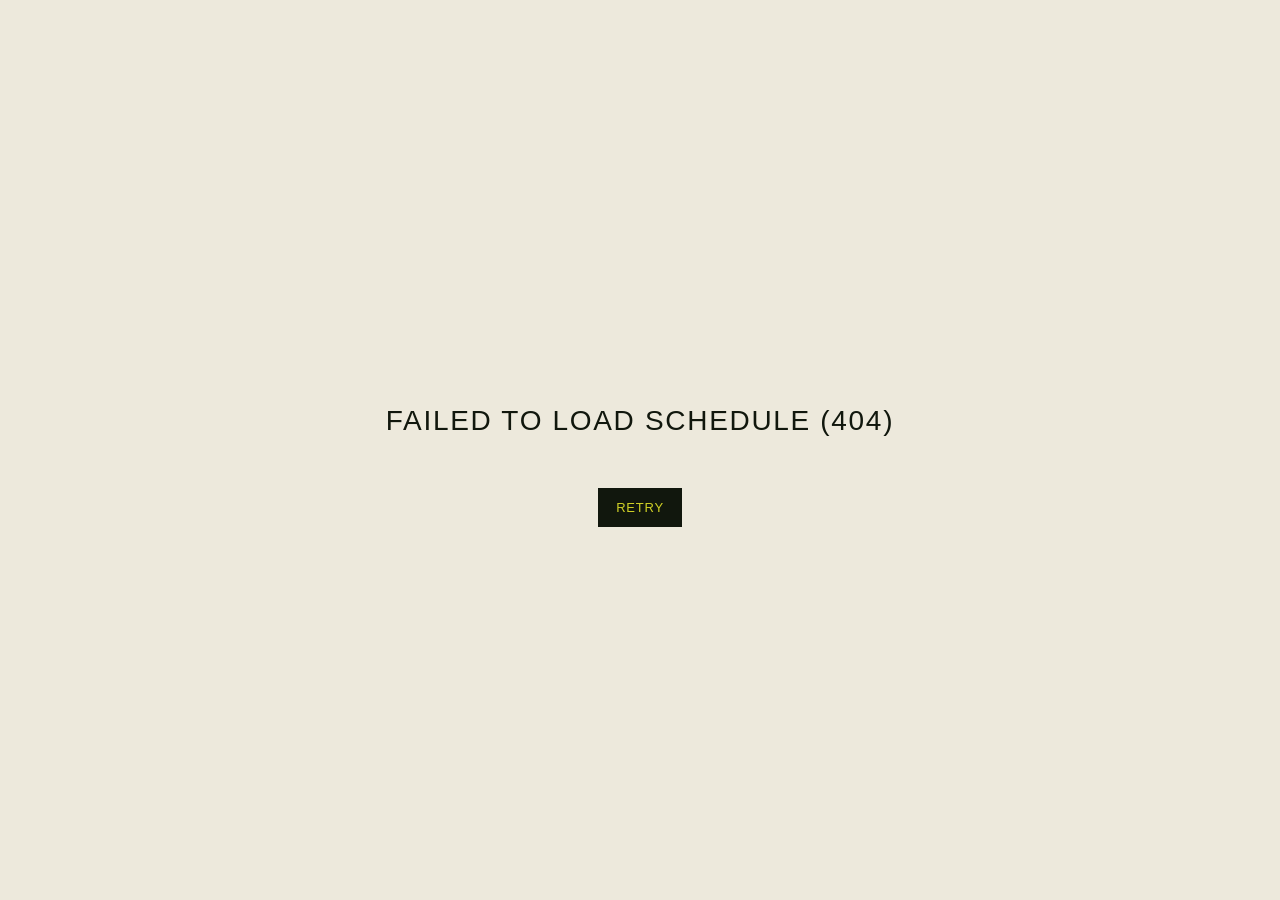
==== web/index.html @ bfdbf38f "Knowi AI update" ====
<!doctype html>
<html lang="en">
<head>
<meta charset="UTF-8">
<meta name="viewport" content="width=device-width, initial-scale=1">
<title>Slug Planner</title>
<link rel="stylesheet" href="app.css">
</head>
<body>

<div id="loading-screen" class="full-screen-state" role="status" aria-live="polite">
  <p class="loading-text">LOADING THE SCHEDULE OF CLASSES…</p>
</div>

<div id="error-screen" class="full-screen-state" hidden>
  <p class="error-text" id="error-message">Something went wrong loading the schedule.</p>
  <button type="button" id="retry-btn" class="btn btn-primary">RETRY</button>
</div>

<div id="app" hidden>
  <header class="topbar">
    <div class="topbar-side topbar-left">SLUG PLANNER</div>
    <div class="topbar-center">
      <label class="sr-only" for="term-select">Quarter</label>
      <select id="term-select" class="select"></select>
      <button type="button" id="add-class-btn" class="btn btn-primary">ADD CLASS →</button>
    </div>
  </header>

  <div class="layout">
    <main class="plan-area" id="plan-area-outer">
      <button type="button" id="plan-prev" class="plan-nav plan-nav-prev" aria-label="Previous plan">‹</button>

      <div class="plan-content">
        <div class="plan-head">
          <h1 class="plan-name" id="plan-name" contenteditable="true" role="textbox" aria-label="Plan name" spellcheck="false"></h1>
          <p class="plan-summary" id="plan-summary">EMPTY</p>
        </div>

        <div class="calendar" id="calendar">
          <div class="calendar-frame">
            <div class="calendar-header">
              <div class="calendar-gutter-header"></div>
              <div class="calendar-day-header">SUN</div>
              <div class="calendar-day-header">MON</div>
              <div class="calendar-day-header">TUE</div>
              <div class="calendar-day-header">WED</div>
              <div class="calendar-day-header">THU</div>
              <div class="calendar-day-header">FRI</div>
              <div class="calendar-day-header">SAT</div>
            </div>
            <div class="calendar-body" id="calendar-body">
              <div class="calendar-gutter" id="calendar-gutter"></div>
              <div id="calendar-grid"></div>
            </div>
          </div>
        </div>

        <div class="plan-bar">
          <div class="plan-counter" id="plan-counter">1 / 1</div>
          <div class="plan-actions">
            <button type="button" id="plan-add" class="btn btn-primary">+ MAKE A PLAN B</button>
            <button type="button" id="plan-duplicate" class="btn">DUPLICATE</button>
            <button type="button" id="plan-delete" class="btn">CLEAR PLAN</button>
          </div>
        </div>
      </div>

      <button type="button" id="plan-next" class="plan-nav plan-nav-next" aria-label="Next plan">›</button>
    </main>

    <aside class="class-bank" id="class-bank" aria-label="Class bank">
      <div class="bank-header">
        <h2>CLASS BANK</h2>
        <p class="bank-hint">DRAG A SECTION ONTO A PLAN →</p>
      </div>
      <div class="bank-list" id="bank-list"></div>
    </aside>
  </div>
</div>

<div id="drawer-dim" class="drawer-dim" hidden></div>
<div id="drawer" class="drawer" hidden aria-hidden="true" role="dialog" aria-modal="true" aria-labelledby="drawer-heading">
  <div class="drawer-header">
    <h2 id="drawer-heading">ADD A CLASS</h2>
    <button type="button" id="drawer-close" class="icon-btn" aria-label="Close">✕</button>
  </div>
  <div class="drawer-controls">
    <label class="sr-only" for="subject-select">Subject</label>
    <select id="subject-select" class="select"></select>
    <label class="sr-only" for="search-input">Search courses</label>
    <input type="search" id="search-input" class="input" placeholder="SEARCH COURSE OR TITLE">
  </div>
  <div class="drawer-list" id="drawer-list"></div>
</div>

<div id="popover-layer" hidden></div>

<script src="app.js"></script>
</body>
</html>
---- web/app.css ----
/* ============ Slug Planner — poster brutalist styles ============ */

:root{
  --oat: #ede9dc;
  --surface: #f4f1e6;
  --ink: #11170d;
  --lime: #cfd026;
  --muted: #4a4a37;
  --border: #11170d;
  --red: #c81e1e;

  --display: "Arial Black", "Archivo Black", "Helvetica Neue", Arial, sans-serif;
  --body: "Helvetica Neue", Helvetica, Arial, "Archivo", sans-serif;

  --hour-px: 32px;
  --cal-hours: 15;
  --cal-height: 480px;
}

*, *::before, *::after{ box-sizing: border-box; }

html, body{
  height: 100%;
  margin: 0;
}

body{
  background: var(--oat);
  color: var(--ink);
  font-family: var(--body);
  font-size: 15px;
  line-height: 1.4;
  overflow-x: hidden;
}

h1, h2, h3{
  font-family: var(--display);
  margin: 0;
}

button, select, input{
  font-family: var(--body);
  color: inherit;
}

.sr-only{
  position: absolute;
  width: 1px; height: 1px;
  padding: 0; margin: -1px;
  overflow: hidden;
  clip: rect(0,0,0,0);
  white-space: nowrap;
  border: 0;
}

:focus-visible{
  outline: 3px solid var(--ink);
  outline-offset: 2px;
}

/* ---------- full screen states ---------- */

.full-screen-state{
  min-height: 100vh;
  display: flex;
  flex-direction: column;
  align-items: center;
  justify-content: center;
  gap: 20px;
  padding: 24px;
  text-align: center;
  background: var(--oat);
}

.loading-text, .error-text{
  font-family: var(--display);
  text-transform: uppercase;
  letter-spacing: 0.06em;
  font-size: clamp(18px, 4vw, 28px);
  max-width: 42ch;
}

/* ---------- buttons / inputs ---------- */

.btn{
  font-family: var(--display);
  text-transform: uppercase;
  letter-spacing: 0.06em;
  font-size: 13px;
  padding: 10px 16px;
  background: transparent;
  color: var(--ink);
  border: 2px solid var(--ink);
  cursor: pointer;
  white-space: nowrap;
}

.btn:hover{
  background: var(--ink);
  color: var(--lime);
}

.btn-primary{
  background: var(--ink);
  color: var(--lime);
}

.btn-primary:hover{
  background: transparent;
  color: var(--ink);
}

.icon-btn{
  background: transparent;
  border: 2px solid var(--ink);
  width: 36px;
  height: 36px;
  font-size: 16px;
  line-height: 1;
  cursor: pointer;
}
.icon-btn:hover{ background: var(--ink); color: var(--lime); }

.select, .input{
  background: transparent;
  border: 2px solid var(--ink);
  color: var(--ink);
  padding: 9px 10px;
  font-size: 13px;
  text-transform: uppercase;
  letter-spacing: 0.03em;
}

.input::placeholder{ color: var(--muted); }

/* ---------- top bar ---------- */

.topbar{
  display: grid;
  grid-template-columns: 1fr auto;
  align-items: center;
  gap: 12px;
  padding: 16px 20px;
  border-bottom: 2px solid var(--ink);
  background: var(--oat);
}

.topbar-side{
  font-family: var(--display);
  font-size: 14px;
  text-transform: uppercase;
  letter-spacing: 0.08em;
}
.topbar-left{ text-align: left; }

.topbar-center{
  display: flex;
  align-items: center;
  gap: 10px;
  justify-content: flex-end;
  flex-wrap: wrap;
}

/* ---------- layout ---------- */

#app{
  min-height: 100vh;
  display: flex;
  flex-direction: column;
}

.layout{
  flex: 1;
  min-height: 0;
  display: flex;
  align-items: stretch;
}

.plan-area{
  flex: 1;
  min-width: 0;
  display: flex;
  align-items: stretch;
  position: relative;
}

.plan-nav{
  flex-shrink: 0;
  width: 48px;
  background: transparent;
  border: none;
  border-left: 2px solid transparent;
  border-right: 2px solid transparent;
  font-size: 34px;
  line-height: 1;
  color: var(--ink);
  cursor: pointer;
  font-family: var(--display);
}
.plan-nav:hover{ background: var(--ink); color: var(--lime); }

.plan-content{
  flex: 1;
  min-width: 0;
  min-height: 0;
  display: flex;
  flex-direction: column;
  padding: 18px 20px;
  gap: 14px;
}

.plan-head{
  display: flex;
  align-items: baseline;
  justify-content: space-between;
  gap: 16px;
  flex-wrap: wrap;
}

.plan-name{
  font-size: clamp(24px, 4vw, 38px);
  text-transform: uppercase;
  letter-spacing: 0.02em;
  cursor: text;
  outline-offset: 4px;
  word-break: break-word;
}
.plan-name:empty::before{
  content: "UNTITLED PLAN";
  color: var(--muted);
}

.plan-summary{
  font-family: var(--display);
  text-transform: uppercase;
  letter-spacing: 0.05em;
  font-size: 13px;
  color: var(--muted);
  white-space: nowrap;
}

/* ---------- calendar ---------- */

.calendar{
  flex: 1;
  min-height: 0;
  display: flex;
  flex-direction: column;
}

.calendar-frame{
  flex: 1;
  min-height: 0;
  display: flex;
  flex-direction: column;
  border: 2px solid var(--ink);
  background: var(--surface);
}

.calendar-header{
  display: grid;
  grid-template-columns: 54px repeat(7, 1fr);
  background: var(--ink);
  border-bottom: 2px solid var(--ink);
  flex-shrink: 0;
}

.calendar-gutter-header{ }

.calendar-day-header{
  font-family: var(--display);
  color: var(--lime);
  text-align: center;
  padding: 10px 4px;
  font-size: 13px;
  letter-spacing: 0.06em;
  border-left: 2px solid #2a3323;
}
.calendar-day-header:first-of-type{ border-left: none; }

.calendar-body{
  flex: 1;
  min-height: 0;
  overflow-y: auto;
  display: grid;
  grid-template-columns: 54px repeat(7, 1fr);
  align-items: start;
  position: relative;
}

#calendar-grid{
  display: contents;
}

.calendar-gutter{
  position: relative;
  height: var(--cal-height);
  width: 54px;
  border-right: 2px solid var(--ink);
}

.gutter-label{
  position: absolute;
  left: 0;
  right: 4px;
  transform: translateY(-50%);
  font-size: 10px;
  text-align: right;
  color: var(--muted);
  font-family: var(--display);
  letter-spacing: 0.02em;
}

.calendar-col{
  position: relative;
  height: var(--cal-height);
  border-left: 2px solid var(--ink);
  background: var(--surface);
}

.calendar.armed .calendar-col{
  background: #e2ddc4;
  outline: 2px dashed var(--muted);
  outline-offset: -2px;
}

.hour-line{
  position: absolute;
  left: 0; right: 0;
  height: 1px;
  background: rgba(17,23,13,0.14);
}

.calendar-block{
  position: absolute;
  left: 2px;
  right: 2px;
  border: 2px solid var(--ink);
  padding: 4px 6px;
  overflow: hidden;
  font-size: 11px;
  line-height: 1.25;
  z-index: 2;
}

.calendar-block-section{
  border-style: dashed;
  z-index: 3;
}

.calendar-block-conflict{
  outline: 3px solid var(--red);
  outline-offset: -3px;
}

.block-remove{
  position: absolute;
  top: 2px;
  right: 2px;
  background: transparent;
  border: none;
  color: inherit;
  font-size: 11px;
  cursor: pointer;
  line-height: 1;
  padding: 2px;
}

.block-course{
  font-family: var(--display);
  text-transform: uppercase;
  letter-spacing: 0.02em;
  padding-right: 14px;
}

.block-section{
  font-family: var(--display);
  font-size: 10px;
  text-transform: uppercase;
  opacity: 1;
}

.block-time{
  font-size: 10px;
}

.block-chip{
  margin-top: 3px;
  background: rgba(255,255,255,0.85);
  color: var(--ink);
  border: 1px solid var(--ink);
  font-size: 9px;
  text-transform: uppercase;
  letter-spacing: 0.03em;
  padding: 2px 4px;
  cursor: pointer;
}

/* ---------- plan bar ---------- */

.plan-bar{
  display: flex;
  align-items: center;
  justify-content: space-between;
  gap: 12px;
  flex-wrap: wrap;
  flex-shrink: 0;
}

.plan-counter{
  font-family: var(--display);
  text-transform: uppercase;
  letter-spacing: 0.05em;
  font-size: 13px;
}

.plan-actions{
  display: flex;
  gap: 10px;
  flex-wrap: wrap;
}

/* ---------- class bank ---------- */

.class-bank{
  width: 340px;
  flex-shrink: 0;
  border-left: 2px solid var(--ink);
  background: var(--oat);
  padding: 18px 16px 40px;
  overflow-y: auto;
}

.bank-header h2{
  font-size: 16px;
  text-transform: uppercase;
  letter-spacing: 0.06em;
}

.bank-hint{
  font-size: 11px;
  text-transform: uppercase;
  letter-spacing: 0.04em;
  color: var(--muted);
  margin: 4px 0 12px;
}

.bank-header{
  border-bottom: 2px solid var(--ink);
  padding-bottom: 10px;
  margin-bottom: 14px;
}

.bank-course{
  margin-bottom: 20px;
}

.bank-course-head{
  display: flex;
  align-items: flex-start;
  gap: 8px;
}

.swatch{
  width: 14px;
  height: 14px;
  border: 2px solid var(--ink);
  flex-shrink: 0;
  margin-top: 3px;
}

.bank-course-info{
  flex: 1;
  min-width: 0;
  display: flex;
  flex-direction: column;
}

.bank-course-key{
  font-family: var(--display);
  font-size: 14px;
  text-transform: uppercase;
  letter-spacing: 0.02em;
}

.bank-course-title{
  font-size: 12px;
  color: var(--muted);
}

.bank-remove{
  background: none;
  border: none;
  color: var(--ink);
  font-size: 11px;
  text-decoration: underline;
  text-transform: uppercase;
  letter-spacing: 0.03em;
  cursor: pointer;
  padding: 2px;
  flex-shrink: 0;
}

.bank-note{
  font-size: 12px;
  color: var(--muted);
  margin: 6px 0 0;
}

.lecture-cards{
  display: flex;
  flex-wrap: wrap;
  gap: 10px;
  margin-top: 10px;
}

.lecture-card{
  position: relative;
  width: 148px;
  border: 2px solid var(--ink);
  box-shadow: 3px 3px 0 var(--ink);
  padding: 8px 8px 7px;
  cursor: grab;
}

.lecture-card-static{
  cursor: not-allowed;
  opacity: 0.92;
}

.lecture-card:active{ cursor: grabbing; }

.card-badge{
  position: absolute;
  top: -8px;
  left: -8px;
  width: 20px;
  height: 20px;
  border-radius: 50%;
  border: 2px solid var(--ink);
  background: var(--oat);
  color: var(--ink);
  font-family: var(--display);
  font-size: 10px;
  display: flex;
  align-items: center;
  justify-content: center;
}
.card-badge-active{
  background: var(--ink);
  color: var(--lime);
}

.card-label{
  font-family: var(--display);
  font-size: 12px;
  text-transform: uppercase;
  letter-spacing: 0.03em;
}

.card-time{
  font-size: 11px;
  margin-top: 3px;
}

.card-meta{
  font-size: 10px;
  margin-top: 3px;
  opacity: 0.95;
}

.empty-state{
  font-size: 13px;
  color: var(--muted);
  border: 2px dashed var(--border);
  padding: 14px;
  text-align: center;
}

/* ---------- drawer ---------- */

.drawer-dim{
  position: fixed;
  inset: 0;
  background: rgba(17,23,13,0.4);
  z-index: 40;
  opacity: 0;
  transition: opacity 0.2s ease;
}
.drawer-dim.open{ opacity: 1; }

.drawer{
  position: fixed;
  top: 0; left: 0; bottom: 0;
  width: min(420px, 92vw);
  background: var(--oat);
  border-right: 2px solid var(--ink);
  z-index: 41;
  display: flex;
  flex-direction: column;
  transform: translateX(-100%);
  transition: transform 0.22s ease;
}
.drawer.open{ transform: translateX(0); }

.drawer-header{
  display: flex;
  align-items: center;
  justify-content: space-between;
  padding: 16px;
  border-bottom: 2px solid var(--ink);
}
.drawer-header h2{
  font-size: 18px;
  text-transform: uppercase;
  letter-spacing: 0.05em;
}

.drawer-controls{
  display: flex;
  gap: 10px;
  padding: 14px 16px;
  border-bottom: 2px solid var(--ink);
  flex-wrap: wrap;
}
.drawer-controls .select{ flex: 0 0 auto; }
.drawer-controls .input{ flex: 1; min-width: 140px; }

.drawer-list{
  flex: 1;
  overflow-y: auto;
  padding: 6px 0;
}

.drawer-course{
  width: 100%;
  display: flex;
  align-items: center;
  justify-content: space-between;
  gap: 12px;
  text-align: left;
  background: transparent;
  border: none;
  border-bottom: 1px solid rgba(17,23,13,0.18);
  padding: 12px 16px;
  cursor: pointer;
}
.drawer-course:hover:not(:disabled){ background: rgba(17,23,13,0.06); }
.drawer-course:disabled{ cursor: default; }

.drawer-course-info{
  display: flex;
  flex-direction: column;
  min-width: 0;
}
.drawer-course-key{
  font-family: var(--display);
  font-size: 13px;
  text-transform: uppercase;
}
.drawer-course-title{
  font-size: 12px;
  color: var(--muted);
}

.drawer-course-meta{
  font-family: var(--display);
  font-size: 11px;
  text-transform: uppercase;
  letter-spacing: 0.03em;
  white-space: nowrap;
  flex-shrink: 0;
}
.drawer-course-added .drawer-course-meta{ color: var(--muted); }
.drawer-course-added .drawer-course-key,
.drawer-course-added .drawer-course-title{ color: var(--muted); }

/* ---------- popover ---------- */

#popover-layer{
  position: fixed;
  inset: 0;
  z-index: 60;
}
#popover-layer[hidden]{ display: none; }

.popover-backdrop{
  position: fixed;
  inset: 0;
  background: transparent;
  border: none;
  padding: 0;
  margin: 0;
  cursor: default;
}

.popover{
  position: fixed;
  width: 300px;
  max-width: 92vw;
  max-height: 70vh;
  overflow-y: auto;
  background: var(--oat);
  border: 2px solid var(--ink);
  box-shadow: 4px 4px 0 var(--ink);
  padding: 12px;
  z-index: 61;
}

.popover-head{
  font-family: var(--display);
  font-size: 12px;
  text-transform: uppercase;
  letter-spacing: 0.03em;
  margin-bottom: 8px;
}

.popover-list{
  display: flex;
  flex-direction: column;
  gap: 6px;
}

.popover-option{
  display: flex;
  flex-direction: column;
  align-items: flex-start;
  gap: 2px;
  text-align: left;
  background: var(--surface);
  border: 2px solid var(--ink);
  padding: 8px 10px;
  cursor: pointer;
  font-size: 12px;
}
.popover-option:hover{ background: var(--ink); color: var(--lime); }

.popover-option-code{
  font-family: var(--display);
  text-transform: uppercase;
  font-size: 12px;
}

.conflict-tag{
  color: var(--red);
  font-weight: bold;
}
.popover-option:hover .conflict-tag{ color: #ff9a9a; }

.popover-later{
  margin-top: 10px;
  width: 100%;
  background: transparent;
  border: 2px solid var(--ink);
  padding: 8px;
  font-family: var(--display);
  font-size: 11px;
  text-transform: uppercase;
  letter-spacing: 0.04em;
  cursor: pointer;
}
.popover-later:hover{ background: var(--ink); color: var(--lime); }

/* ---------- responsive ---------- */

@media (max-width: 900px){
  #app{ height: auto; min-height: 100vh; }
  .layout{ flex-direction: column; height: auto; }
  .plan-area{ min-height: 70vh; }
  .plan-content{ min-height: 60vh; }
  .class-bank{
    width: 100%;
    border-left: none;
    border-top: 2px solid var(--ink);
    max-height: none;
    overflow-y: visible;
  }
  body{ overflow-y: auto; }
}

@media (max-width: 560px){
  .topbar{ grid-template-columns: 1fr; text-align: center; gap: 10px; }
  .topbar-left{ text-align: center; }
  .topbar-center{ justify-content: center; }
  .plan-nav{ width: 34px; font-size: 26px; }
}

@media (prefers-reduced-motion: reduce){
  .drawer, .drawer-dim{ transition: none; }
}

/* Knowi platform accessibility invariant */
[hidden] { display: none !important; }
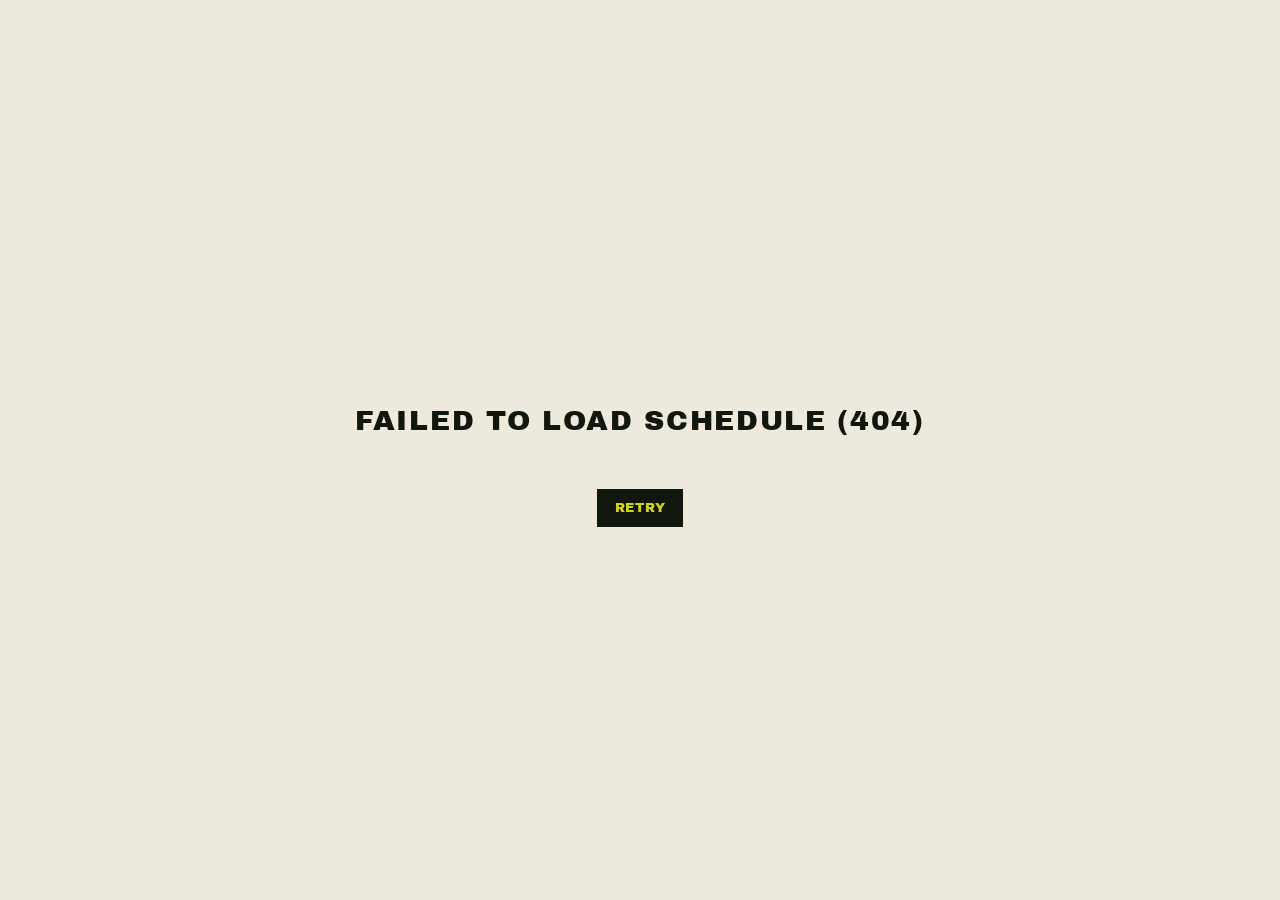
==== commit 871cdda1: "Plan carousel: peeking neighbor slides, slide animation, drop onto neighbor plan; load Archivo fonts" ====
--- a/web/index.html
+++ b/web/index.html
@@ -4,12 +4,15 @@
 <meta charset="UTF-8">
 <meta name="viewport" content="width=device-width, initial-scale=1">
 <title>Slug Planner</title>
+<link rel="preconnect" href="https://fonts.googleapis.com">
+<link rel="preconnect" href="https://fonts.gstatic.com" crossorigin>
+<link href="https://fonts.googleapis.com/css2?family=Archivo+Black&family=Archivo:wght@400;700&display=swap" rel="stylesheet">
 <link rel="stylesheet" href="app.css">
 </head>
 <body>
 
 <div id="loading-screen" class="full-screen-state" role="status" aria-live="polite">
-  <p class="loading-text">LOADING THE SCHEDULE OF CLASSES…</p>
+  <p class="loading-text" id="loading-text"></p>
 </div>
 
 <div id="error-screen" class="full-screen-state" hidden>
@@ -31,7 +34,9 @@
     <main class="plan-area" id="plan-area-outer">
       <button type="button" id="plan-prev" class="plan-nav plan-nav-prev" aria-label="Previous plan">‹</button>
 
-      <div class="plan-content">
+      <div class="plan-track" id="plan-track">
+      <div class="plan-ghost plan-ghost-prev" id="plan-ghost-prev" aria-hidden="true" hidden></div>
+      <div class="plan-content" id="plan-content">
         <div class="plan-head">
           <h1 class="plan-name" id="plan-name" contenteditable="true" role="textbox" aria-label="Plan name" spellcheck="false"></h1>
           <p class="plan-summary" id="plan-summary">EMPTY</p>
@@ -57,13 +62,24 @@
         </div>
 
         <div class="plan-bar">
-          <div class="plan-counter" id="plan-counter">1 / 1</div>
+          <div class="plan-bar-left">
+            <div class="plan-counter" id="plan-counter">1 / 1</div>
+            <button type="button" id="plan-reorder-btn" class="btn" hidden>REORDER</button>
+            <div id="reorder-panel" class="reorder-panel" hidden aria-hidden="true" role="dialog" aria-label="Reorder plans">
+              <div class="reorder-header">
+                <button type="button" id="reorder-done" class="btn btn-primary">DONE</button>
+              </div>
+              <div class="reorder-list" id="reorder-list"></div>
+            </div>
+          </div>
           <div class="plan-actions">
             <button type="button" id="plan-add" class="btn btn-primary">+ MAKE A PLAN B</button>
             <button type="button" id="plan-duplicate" class="btn">DUPLICATE</button>
             <button type="button" id="plan-delete" class="btn">CLEAR PLAN</button>
           </div>
         </div>
+      </div>
+      <div class="plan-ghost plan-ghost-next" id="plan-ghost-next" aria-hidden="true" hidden></div>
       </div>
 
       <button type="button" id="plan-next" class="plan-nav plan-nav-next" aria-label="Next plan">›</button>
@@ -96,6 +112,26 @@
 
 <div id="popover-layer" hidden></div>
 
+<div class="sammy-strip" aria-hidden="false">
+  <button type="button" id="sammy" class="sammy" aria-label="Sammy the banana slug. Poke him to say hi.">
+    <span class="sammy-squish">
+      <svg class="sammy-svg" viewBox="0 0 64 40" aria-hidden="true" focusable="false">
+        <path class="sammy-trail" d="M2 33 Q16 31 30 32 T58 31" fill="none" stroke="#e8c51a" stroke-opacity="0.3" stroke-width="4" stroke-linecap="round"></path>
+        <path class="sammy-body" d="M5 31 C4 21 11 14 21 13 C31 12 41 12 49 16 C57 19 61 23 60 28 C59 34 50 37 38 37 C25 37 5 37 5 31 Z" fill="#e8c51a" stroke="#000000" stroke-width="2" stroke-linejoin="round" stroke-linecap="round"></path>
+        <path class="sammy-mantle" d="M39 15 C47 15 55 18 59 25 C59 29 54 31 48 31 C41 31 38 26 38 20 C38 18 38 16 39 15 Z" fill="#c2a318" stroke="#000000" stroke-width="2" stroke-linejoin="round"></path>
+        <circle class="sammy-hole" cx="49" cy="21" r="1.6" fill="#000000"></circle>
+        <g class="sammy-eyestalks">
+          <path d="M53 15 C55 9 57 5 57 2" fill="none" stroke="#000000" stroke-width="2" stroke-linecap="round"></path>
+          <circle cx="57" cy="2" r="2.1" fill="#000000"></circle>
+          <path d="M47 15 C48 8 49 4 49 1" fill="none" stroke="#000000" stroke-width="2" stroke-linecap="round"></path>
+          <circle cx="49" cy="1" r="2.1" fill="#000000"></circle>
+        </g>
+      </svg>
+    </span>
+    <span class="sammy-bubble" id="sammy-bubble" role="status" aria-live="polite" hidden></span>
+  </button>
+</div>
+
 <script src="app.js"></script>
 </body>
 </html>
--- a/web/app.css
+++ b/web/app.css
@@ -9,12 +9,14 @@
   --border: #11170d;
   --red: #c81e1e;
 
-  --display: "Arial Black", "Archivo Black", "Helvetica Neue", Arial, sans-serif;
-  --body: "Helvetica Neue", Helvetica, Arial, "Archivo", sans-serif;
+  --display: "Archivo Black", "Arial Black", "Helvetica Neue", Arial, sans-serif;
+  --body: "Archivo", "Helvetica Neue", Helvetica, Arial, sans-serif;
+  --peek: 40px;
 
   --hour-px: 32px;
   --cal-hours: 15;
   --cal-height: 480px;
+  --topbar-h: 73px;
 }
 
 *, *::before, *::after{ box-sizing: border-box; }
@@ -72,12 +74,29 @@
   background: var(--oat);
 }
 
-.loading-text, .error-text{
+.error-text{
   font-family: var(--display);
   text-transform: uppercase;
   letter-spacing: 0.06em;
   font-size: clamp(18px, 4vw, 28px);
   max-width: 42ch;
+}
+
+.loading-text{
+  font-family: var(--display);
+  letter-spacing: 0.01em;
+  font-size: clamp(18px, 4vw, 28px);
+  max-width: 42ch;
+  min-height: 2.6em;
+  display: flex;
+  align-items: center;
+  justify-content: center;
+  opacity: 1;
+  transition: opacity 0.18s ease;
+}
+
+.loading-text-fade{
+  opacity: 0;
 }
 
 /* ---------- buttons / inputs ---------- */
@@ -173,12 +192,13 @@
   flex: 1;
   min-height: 0;
   display: flex;
-  align-items: stretch;
+  align-items: flex-start;
 }
 
 .plan-area{
   flex: 1;
   min-width: 0;
+  height: calc(100vh - var(--topbar-h));
   display: flex;
   align-items: stretch;
   position: relative;
@@ -215,6 +235,7 @@
   justify-content: space-between;
   gap: 16px;
   flex-wrap: wrap;
+  flex-shrink: 0;
 }
 
 .plan-name{
@@ -242,14 +263,14 @@
 /* ---------- calendar ---------- */
 
 .calendar{
-  flex: 1;
+  flex: 0 1 auto;
   min-height: 0;
   display: flex;
   flex-direction: column;
 }
 
 .calendar-frame{
-  flex: 1;
+  flex: 0 1 auto;
   min-height: 0;
   display: flex;
   flex-direction: column;
@@ -281,6 +302,7 @@
 .calendar-body{
   flex: 1;
   min-height: 0;
+  max-height: var(--cal-height);
   overflow-y: auto;
   display: grid;
   grid-template-columns: 54px repeat(7, 1fr);
@@ -288,7 +310,7 @@
   position: relative;
 }
 
-#calendar-grid{
+#calendar-grid, .calendar-grid{
   display: contents;
 }
 
@@ -407,6 +429,13 @@
   flex-shrink: 0;
 }
 
+.plan-bar-left{
+  position: relative;
+  display: flex;
+  align-items: center;
+  gap: 10px;
+}
+
 .plan-counter{
   font-family: var(--display);
   text-transform: uppercase;
@@ -418,6 +447,79 @@
   display: flex;
   gap: 10px;
   flex-wrap: wrap;
+}
+
+/* ---------- reorder panel ---------- */
+
+.reorder-panel{
+  position: absolute;
+  left: 0;
+  bottom: calc(100% + 10px);
+  width: min(300px, 88vw);
+  max-height: 320px;
+  overflow-y: auto;
+  border: 2px solid var(--ink);
+  background: var(--oat);
+  box-shadow: 3px 3px 0 var(--ink);
+  padding: 10px;
+  z-index: 30;
+}
+
+.reorder-header{
+  display: flex;
+  justify-content: flex-end;
+  margin-bottom: 8px;
+}
+
+.reorder-list{
+  display: flex;
+  flex-direction: column;
+  gap: 6px;
+}
+
+.reorder-row{
+  display: flex;
+  align-items: center;
+  gap: 8px;
+  border: 2px solid var(--ink);
+  background: var(--surface);
+  padding: 8px;
+  cursor: grab;
+}
+.reorder-row:active{ cursor: grabbing; }
+.reorder-row.dragging{ opacity: 0.4; }
+
+.reorder-grip{
+  font-size: 14px;
+  color: var(--muted);
+  flex-shrink: 0;
+  user-select: none;
+}
+
+.reorder-row-main{
+  flex: 1;
+  min-width: 0;
+  display: flex;
+  flex-direction: column;
+  align-items: flex-start;
+  background: transparent;
+  border: none;
+  padding: 0;
+  cursor: pointer;
+  text-align: left;
+}
+
+.reorder-row-name{
+  font-family: var(--display);
+  font-size: 13px;
+  text-transform: uppercase;
+  letter-spacing: 0.02em;
+}
+
+.reorder-row-count{
+  font-size: 11px;
+  color: var(--muted);
+  margin-top: 2px;
 }
 
 /* ---------- class bank ---------- */
@@ -428,6 +530,10 @@
   border-left: 2px solid var(--ink);
   background: var(--oat);
   padding: 18px 16px 40px;
+  position: sticky;
+  top: 0;
+  height: calc(100vh - var(--topbar-h));
+  max-height: calc(100vh - var(--topbar-h));
   overflow-y: auto;
 }
 
@@ -766,12 +872,15 @@
 @media (max-width: 900px){
   #app{ height: auto; min-height: 100vh; }
   .layout{ flex-direction: column; height: auto; }
-  .plan-area{ min-height: 70vh; }
+  .plan-area{ height: auto; min-height: 70vh; }
   .plan-content{ min-height: 60vh; }
   .class-bank{
     width: 100%;
     border-left: none;
     border-top: 2px solid var(--ink);
+    position: static;
+    top: auto;
+    height: auto;
     max-height: none;
     overflow-y: visible;
   }
@@ -787,7 +896,197 @@
 
 @media (prefers-reduced-motion: reduce){
   .drawer, .drawer-dim{ transition: none; }
+  .loading-text{ transition: none; }
+}
+
+/* ---------- Sammy the banana slug ---------- */
+
+.sammy-strip{
+  position: fixed;
+  left: 0;
+  right: 0;
+  bottom: 0;
+  height: 0;
+  overflow: visible;
+  pointer-events: none;
+  z-index: 35;
+}
+
+.sammy{
+  position: absolute;
+  left: 0;
+  bottom: 4px;
+  width: 64px;
+  height: 40px;
+  padding: 0;
+  margin: 0;
+  background: transparent;
+  border: none;
+  cursor: pointer;
+  pointer-events: auto;
+  transform: translateX(-80px);
+  animation: sammy-crawl 70s linear infinite;
+}
+
+.sammy:focus-visible{
+  outline: 3px solid var(--ink);
+  outline-offset: 4px;
+}
+
+@keyframes sammy-crawl{
+  0%{ transform: translateX(-80px); }
+  100%{ transform: translateX(calc(100vw + 80px)); }
+}
+
+.sammy-squish{
+  display: block;
+  width: 100%;
+  height: 100%;
+  transform-origin: 50% 100%;
+  animation: sammy-squish 1.4s ease-in-out infinite;
+}
+
+@keyframes sammy-squish{
+  0%, 100%{ transform: scaleX(1) scaleY(1); }
+  50%{ transform: scaleX(0.92) scaleY(1.06); }
+}
+
+.sammy.sammy-poked .sammy-squish{
+  animation: sammy-flinch 0.4s ease;
+}
+
+@keyframes sammy-flinch{
+  0%{ transform: scale(1); }
+  30%{ transform: scale(0.82, 1.15) translateY(-2px); }
+  60%{ transform: scale(1.05, 0.92); }
+  100%{ transform: scale(1); }
+}
+
+.sammy-svg{
+  display: block;
+  width: 100%;
+  height: 100%;
+  overflow: visible;
+}
+
+.sammy-eyestalks{
+  transform-box: fill-box;
+  transform-origin: 50% 100%;
+  animation: sammy-peek 6.5s ease-in-out infinite;
+}
+
+@keyframes sammy-peek{
+  0%, 82%, 100%{ transform: rotate(0deg); }
+  88%{ transform: rotate(10deg); }
+  94%{ transform: rotate(-8deg); }
+}
+
+.sammy-bubble{
+  position: absolute;
+  left: 70px;
+  bottom: 8px;
+  min-width: 120px;
+  max-width: 180px;
+  background: var(--oat);
+  border: 2px solid var(--ink);
+  color: var(--ink);
+  font-family: "Archivo", "Helvetica Neue", Helvetica, Arial, sans-serif;
+  font-size: 12px;
+  line-height: 1.3;
+  padding: 6px 9px;
+  box-shadow: 3px 3px 0 var(--ink);
+  pointer-events: none;
+}
+
+@media (prefers-reduced-motion: reduce){
+  .sammy-strip{ display: none; }
 }
 
 /* Knowi platform accessibility invariant */
 [hidden] { display: none !important; }
+
+/* ---------- plan carousel ---------- */
+
+.plan-track{
+  flex: 1;
+  min-width: 0;
+  min-height: 0;
+  position: relative;
+  overflow: hidden;
+  display: flex;
+}
+.plan-track > .plan-content{
+  flex: 1;
+  min-width: 0;
+  transform: translateX(0) scale(1);
+  opacity: 1;
+  filter: grayscale(0);
+  transform-origin: center center;
+  transition: transform .3s ease, opacity .3s ease, filter .3s ease;
+}
+.plan-ghost{
+  position: absolute;
+  top: 0;
+  bottom: 0;
+  left: 0;
+  width: 100%;
+  padding: 18px 20px;
+  display: flex;
+  flex-direction: column;
+  gap: 14px;
+  pointer-events: none;
+  opacity: .45;
+  transition: transform .3s ease, opacity .3s ease, filter .3s ease;
+}
+.plan-ghost[hidden]{ display: none; }
+.plan-ghost-prev{
+  transform: translateX(calc(-100% + var(--peek))) scale(.94);
+  transform-origin: right center;
+  filter: grayscale(.25);
+}
+.plan-ghost-next{
+  transform: translateX(calc(100% - var(--peek))) scale(.94);
+  transform-origin: left center;
+  filter: grayscale(.65);
+}
+.plan-ghost .plan-name{ cursor: default; }
+.plan-ghost .plan-bar{ visibility: hidden; }
+
+.plan-track.slide-next > .plan-content{
+  transform: translateX(calc(-100% + var(--peek))) scale(.94);
+  transform-origin: right center;
+  opacity: .45;
+  filter: grayscale(.25);
+}
+.plan-track.slide-next .plan-ghost-next{
+  transform: translateX(0) scale(1);
+  opacity: 1;
+  filter: none;
+}
+.plan-track.slide-prev > .plan-content{
+  transform: translateX(calc(100% - var(--peek))) scale(.94);
+  transform-origin: left center;
+  opacity: .45;
+  filter: grayscale(.65);
+}
+.plan-track.slide-prev .plan-ghost-prev{
+  transform: translateX(0) scale(1);
+  opacity: 1;
+  filter: none;
+}
+.plan-track.no-anim, .plan-track.no-anim > *{ transition: none !important; }
+
+body.dragging .plan-ghost{ pointer-events: auto; }
+body.dragging .plan-ghost .calendar-col{
+  background: #e2ddc4;
+  outline: 2px dashed var(--muted);
+  outline-offset: -2px;
+}
+body.dragging .plan-ghost:hover{ opacity: .85; filter: none; }
+
+@media (max-width: 900px){
+  .plan-ghost{ display: none; }
+}
+@media (prefers-reduced-motion: reduce){
+  .plan-track > .plan-content, .plan-ghost{ transition: none; }
+}
